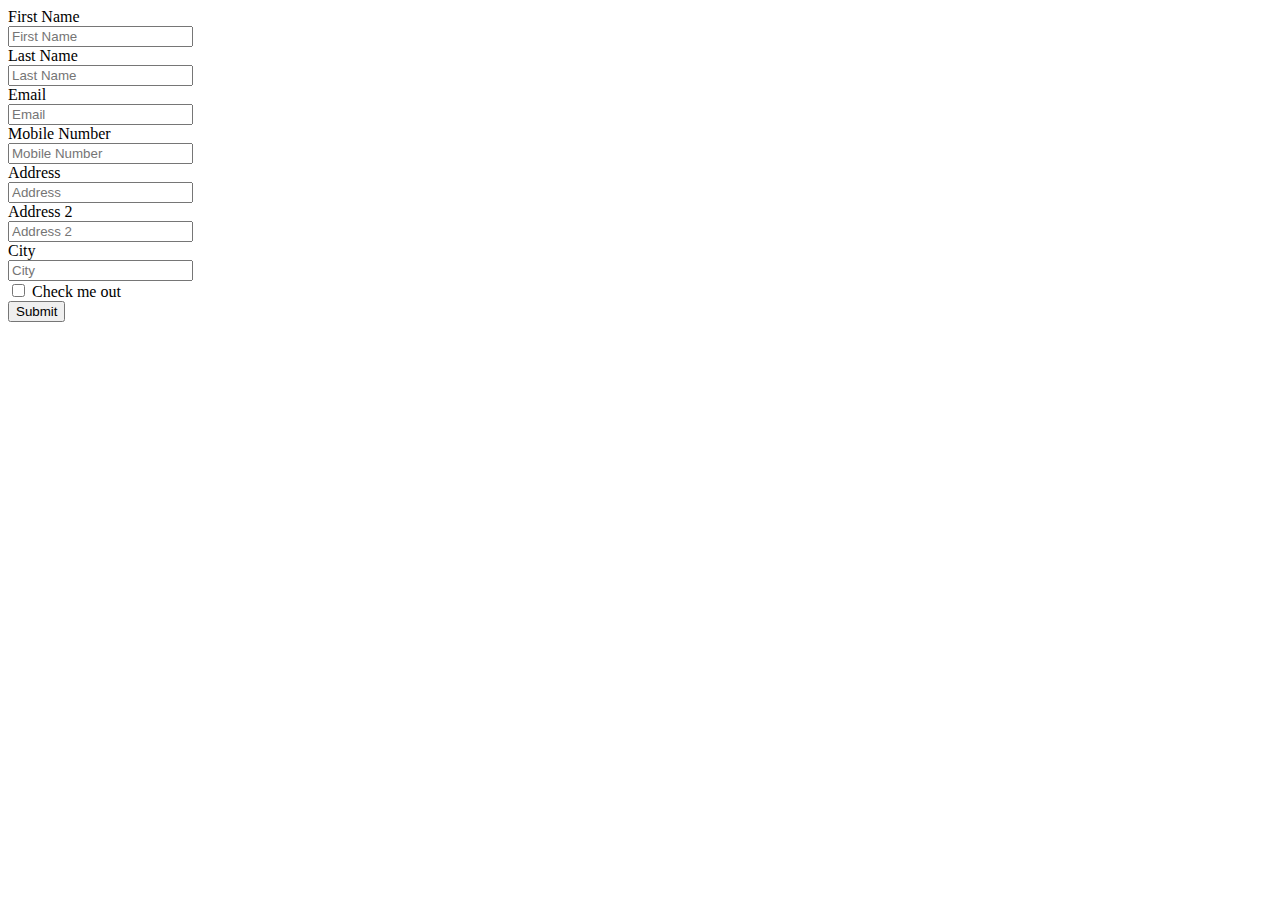
==== March/Week 4/Assignment 6/index.html @ 4b58523c "Add files via upload" ====
<!DOCTYPE html>
<html lang="en">
<head>
    <meta charset="UTF-8">
    <meta http-equiv="X-UA-Compatible" content="IE=edge">
    <meta name="viewport" content="width=device-width, initial-scale=1.0">
    <title>Form</title>
    <link rel="stylesheet" href="style.css">
</head>
<body>
    
    <form class="my-form">
        <div class="form-div">
        <div class="my-div">
            <label for="inputFname" class="form-label">First Name</label><br>
            <input type="text" placeholder="First Name" id="inputFname">
          </div>
          <div class="my-div">
            <label for="inputLname" class="form-label">Last Name</label><br>
            <input type="text" placeholder="Last Name" id="inputLname">
          </div>
        <div class="my-div">
          <label for="inputEmail" class="form-label">Email</label><br>
          <input type="email" placeholder="Email" id="inputEmail">
        </div>
        <div class="my-div">
            <label for="inputMnumber" class="form-label">Mobile Number</label><br>
            <input type="text" placeholder="Mobile Number" id="inputMnumber">
        </div>
        <div class="my-div">
          <label for="inputAddress" class="form-label">Address</label><br>
          <input type="text"  id="inputAddress" placeholder="Address">
        </div>
        <div class="my-div">
          <label for="inputAddress2" class="form-label">Address 2</label><br>
          <input type="text"  id="inputAddress2" placeholder="Address 2">
        </div>
        <div class="my-div">
          <label for="inputCity">City</label><br>
          <input type="text" placeholder="City" id="inputCity">
        </div>
    
        
        <div class="my-div">
          <div class="form-check">
            <input class="form-check-input" type="checkbox" id="gridCheck">
            <label class="form-check-label" for="gridCheck">
              Check me out
            </label>
          </div>
        </div>
        <div class="my-div">
          <button type="submit">Submit</button>
        </div>
    </div>
      </form>

</body>
</html>
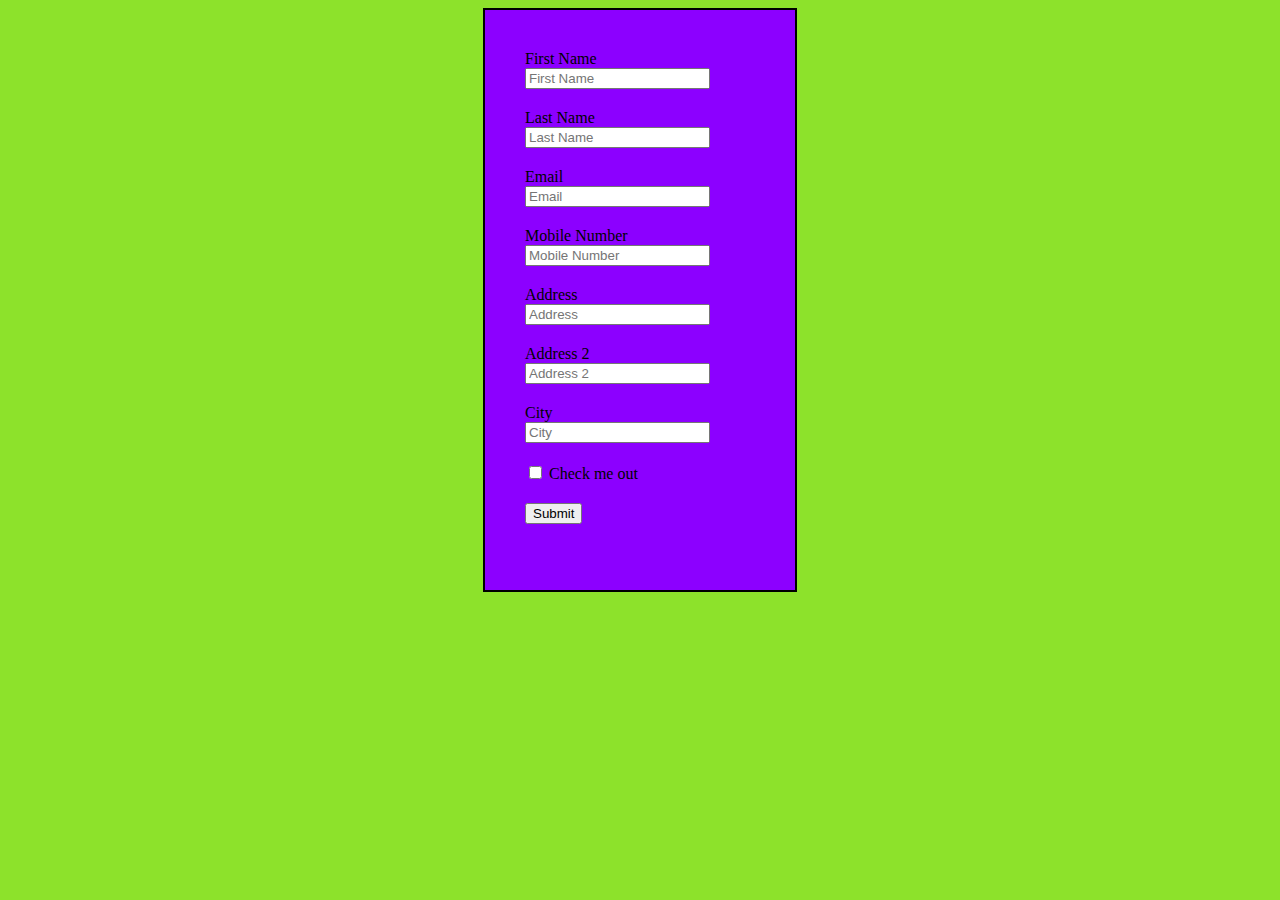
==== commit 71f3aeda: "Update index.html" ====
--- a/March/Week 4/Assignment 6/index.html
+++ b/March/Week 4/Assignment 6/index.html
@@ -5,7 +5,7 @@
     <meta http-equiv="X-UA-Compatible" content="IE=edge">
     <meta name="viewport" content="width=device-width, initial-scale=1.0">
     <title>Form</title>
-    <link rel="stylesheet" href="style.css">
+    <link rel="stylesheet" href="Style.css">
 </head>
 <body>
     
--- a/March/Week 4/Assignment 6/Style.css
+++ b/March/Week 4/Assignment 6/Style.css
@@ -0,0 +1,16 @@
+body{
+    background-color: rgb(141, 226, 43);
+}
+.my-form{
+    border: 2px solid #000000;
+    padding: 30px;
+    height: 520px;
+    width: 250px;
+    margin: auto;
+    background-color: rgb(140, 0, 255);
+    
+}
+.my-div{
+    padding: 10px;
+
+}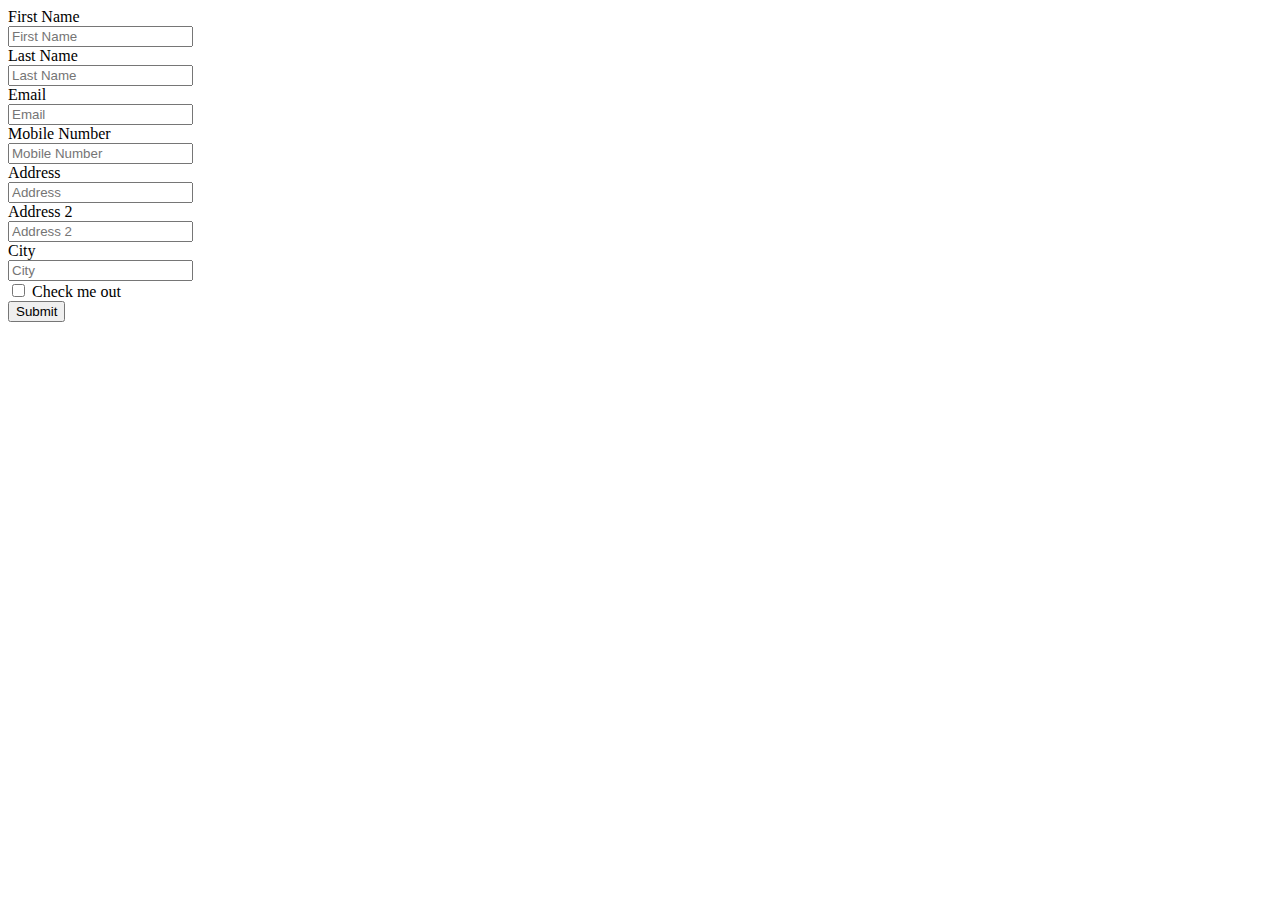
==== commit d59be772: "Add files via upload" ====
--- a/March/Week 4/Assignment 6/index.html
+++ b/March/Week 4/Assignment 6/index.html
@@ -5,7 +5,7 @@
     <meta http-equiv="X-UA-Compatible" content="IE=edge">
     <meta name="viewport" content="width=device-width, initial-scale=1.0">
     <title>Form</title>
-    <link rel="stylesheet" href="Style.css">
+    <link rel="stylesheet" href="style.css">
 </head>
 <body>
     
